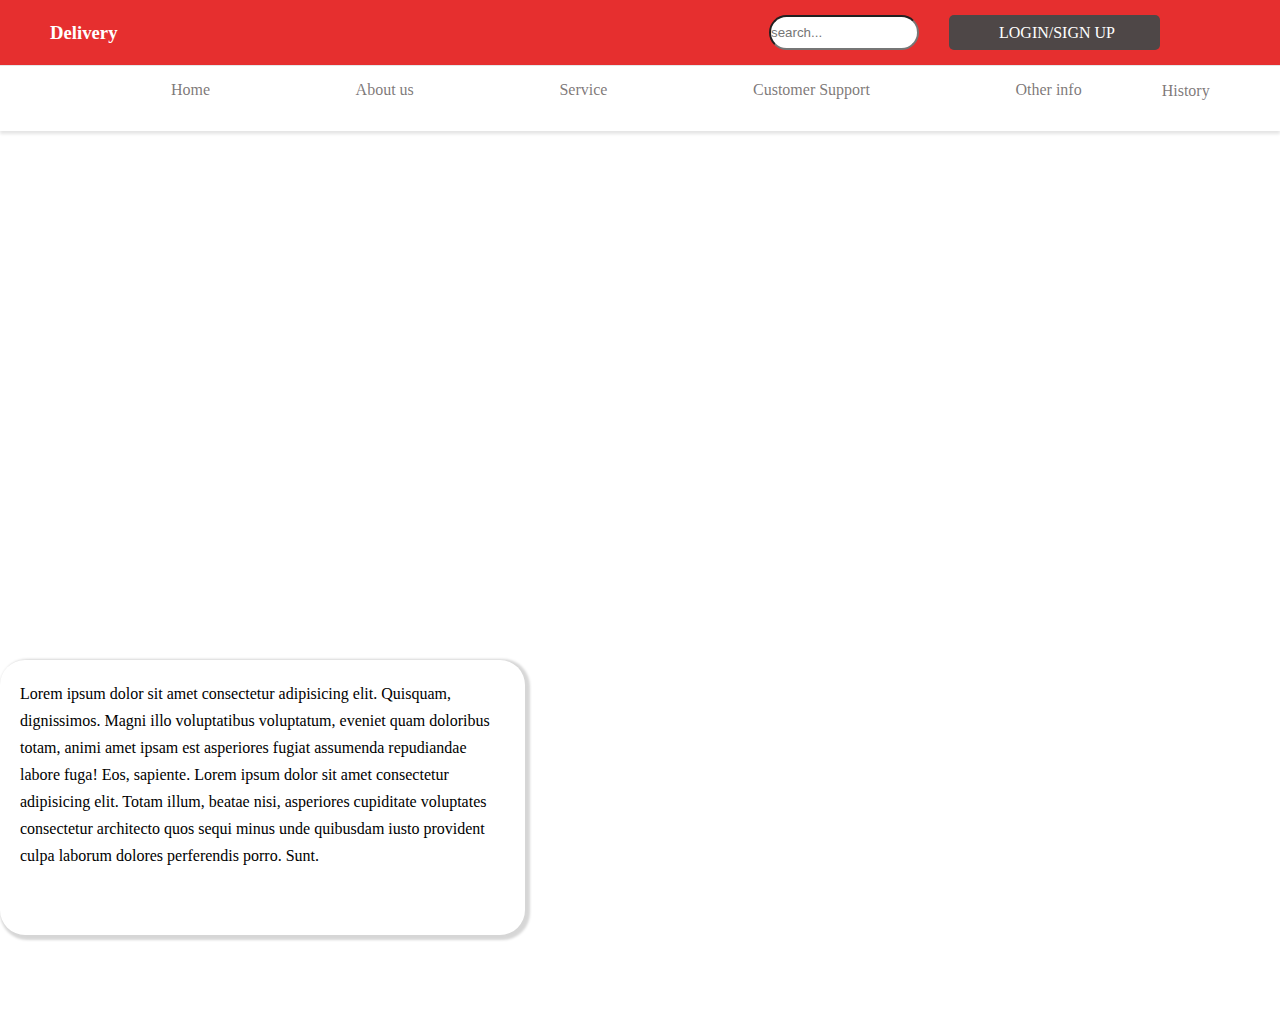
==== Baitapcuoikhoas/html/abtus.html @ a80150d7 "new ss12" ====
<!DOCTYPE html>
<html lang="en">
<head>
    <meta charset="UTF-8">
    <meta name="viewport" content="width=device-width, initial-scale=1.0">
    <title>About Us</title>
    <link rel="stylesheet" href="../Style/abtus.css">
    <link rel="stylesheet" href="../Style/index.css">
</head>
<body>
    <!-- Navbar -->
    <div class="navbar">
        <div class="upper-navbar">
          <a href="./index.html">
              <!-- Heading -->
              <h3 class="heading">Delivery</h1>
                  <i class="fa-solid fa-dragon" style="color: #470000;"></i>
          </a>
          <div class="right">
              <!-- Thanh search -->
              <form class="search" method="get" action="./search.html">
                  <input type="text" placeholder="search...">
                  <button type="submit">
                      <i class="fa-solid fa-magnifying-glass" style="color: #c93a3a;"></i>
                  </button>
              </form>
  
              <div class="register">
                  <a href="./sign-in.html">
                      <p>LOGIN/SIGN UP</p>
                      <i class="fa-solid fa-right-to-bracket" style="color: #ffffff;"></i>
                  </a>
              </div>
          </div>
        </div>
      
          <div class="lower-navbar">
              <div class="header" >
                  
              </div>
  
              <div class="drop">
                  <a href="./index.html">Home</a>
              </div>
  
              <div class="drop">
                  <a href="#">About us</a>
              </div>
  
              <div class="drop" tabindex="0">
                  <a href="#">Service <i class="fa-solid fa-chevron-down"></i></a>
                  <div class="list">
                    <a href="#" class="list-child">Domestic services</a>
                    <a href="#" class="list-child">International services</a>
                    <a href="#" class="list-child">Logistic services</a>
                  </div>
                </div>
                <div class="drop" tabindex="0">
                  <a href="#">Customer Support <i class="fa-solid fa-chevron-down"></i></a>
                  <div class="list">
                    <a href="#" class="list-child">Frequently asked questions</a>
                    <a href="#" class="list-child">Submit complaint information</a>
                    <a href="#" class="list-child">Feedback</a>
                  </div>
                </div>
                <div class="drop" tabindex="0">
                  <a href="#">Other info <i class="fa-solid fa-chevron-down"></i></a>
                  <div class="list">
                    <a href="#" class="list-child">Vouchers</a>
                    <a href="#" class="list-child">Contact</a>
                </div>
  
                  <div class="drop">
                      <a href="#">History</a>
                  </div>
  
                  
              </div>
          </div>
        </div>
    <div class="home1">
        <h1>DELIVERY</h1>
        <div class="small">
        <p>Lorem ipsum dolor sit amet consectetur adipisicing elit. Quisquam, dignissimos. Magni illo voluptatibus voluptatum, eveniet quam doloribus totam, animi amet ipsam est asperiores fugiat assumenda repudiandae labore fuga! Eos, sapiente. Lorem ipsum dolor sit amet consectetur adipisicing elit. Totam illum, beatae nisi, asperiores cupiditate voluptates consectetur architecto quos sequi minus unde quibusdam iusto provident culpa laborum dolores perferendis porro. Sunt.</p>
    </div>
    </div>
</body>
</html>
---- Baitapcuoikhoas/Style/abtus.css ----
* {
    margin: 0px;
    padding: 0%;
    box-sizing: border-box;
    text-decoration: none;
  
  }
  
  .home1 {
  
    background-image: url("https://jtexpress.vn/storage/app/uploads/public/628/598/69c/62859869c9723182554168.jpg");
  height: 100vh;

  
  }


  .home1 h1{
color: #ffffff;
font-size: 52px;
padding: 25px;
position: relative;
top: 420px;

  }

  .small{
    background-color: #ffffff;
    height: 275px;
    width: 525px;
    border-radius: 25px;
    display: flex;
    justify-content: center;
    line-height: 27px;
    position: relative;
    z-index: 1;
    box-shadow: 2.5px 2px 2.5px 2.5px rgba(0, 0, 0, 0.16);
    top: 420px;
    
    
  }

  .small p{
    padding: 20px;
  }
---- Baitapcuoikhoas/Style/index.css ----
*{
    margin: 0px;
    padding: 0%;
    box-sizing: border-box;
    text-decoration: none;
}

.navbar{
    background-color: #e62f2f;
    color: #000;
    box-shadow: 0px 3px 3px #0000001b;
    justify-content: space-between;

}

.navbar .upper-navbar {
    display: flex;
  flex-direction: row;
  justify-content: space-between;
  align-items: center;
  
}

.navbar a {
    display: flex;
    flex-direction: row;
    padding: 15px;
    padding-left: 50px;
    justify-content: left;
}

.navbar .heading {
    color: #fff;
    text-decoration: none;
}

.search input {
    border-radius: 30px;
    height: 35px;
    width: 150px;

}

.register {
    background: #4e4747;
    height: 35px;
    display: flex;
    text-align: center;
    border-radius: 5px;
    width: 100;
    margin-left: 30px;

}

.register i{
  line-height: 5px;
  
}

.register p {
    color: #fff;
    text-decoration: none;
    text-decoration: none;
    margin-bottom: 10px;
line-height: 5px;
margin-right: 30px;
}

.right {
    justify-content: space-between;
    display: flex;
    flex-direction: row;
    padding: 15px;
    padding-right: 120px;

}

.search button{
    cursor: pointer;
  border: none;
  outline: none;
  background: var(--primary);
  display: flex;
  justify-content: center;
  align-items: center;
  font-size: 20px;
}

.search{
    display: flex;
    flex-direction: row;
}

/* lower navbar */
.lower-navbar {
    border-top: 1px solid rgba(1, 15, 28, 0.1);
    display: flex;
    background-color: #fff;
    width: 100%;
    
  }
  
  .lower-navbar div {
    padding: 0 15px;
    max-width: 1100px;
    margin: 0 auto;
    display: flex;
   height: 65px;
    justify-content: space-between
  }
  
  .lower-navbar>div>div {
    display: flex;
    height: 50px;
    gap: 30px;
    align-items: center;
    
  }

  .drop a{
    color: #534c4cbf;
    text-decoration: none;
    
  }

  .drop a:hover{
 color: #fff;
 background-color: #e62f2f;
  }

  .drop {
    position: relative;
    height: 50px;
    display: flex;
    text-align: center;
  }

  .list {
    position: absolute;
    opacity: 0;
    transform: translateY(20px);
    visibility: hidden;
    top: 100%;
    left: -10%;
    display: flex;
    flex-direction: column;
    align-items: stretch;
    z-index: 10;
    transition: 0.2s;
  }
  
  .drop:hover .list {
    opacity: 1;
    transform: translateY(0);
    visibility: visible;
  }
  
  
  .list-child {
    white-space: nowrap;
    background: #fff;
    padding: 10px 50px 10px 10px;
    transition: 0.3s;
  }
  

  .search {
    display: flex;
    align-items: center;
    position: relative;
}

.search input[type="text"] {
    padding-right: 40px; /* Để chừa không gian cho biểu tượng */
}

.search button {
    position: absolute;
    right: 0;
    top: 0;
    background: none;
    border: none;
    outline: none;
    cursor: pointer;
    padding: 5px;
}

.fa-search:before {
    content: "\f002"; /* Unicode của biểu tượng search */
    font-family: "FontAwesomeSolid";
}

.phone{
 margin-bottom: -20px;
}
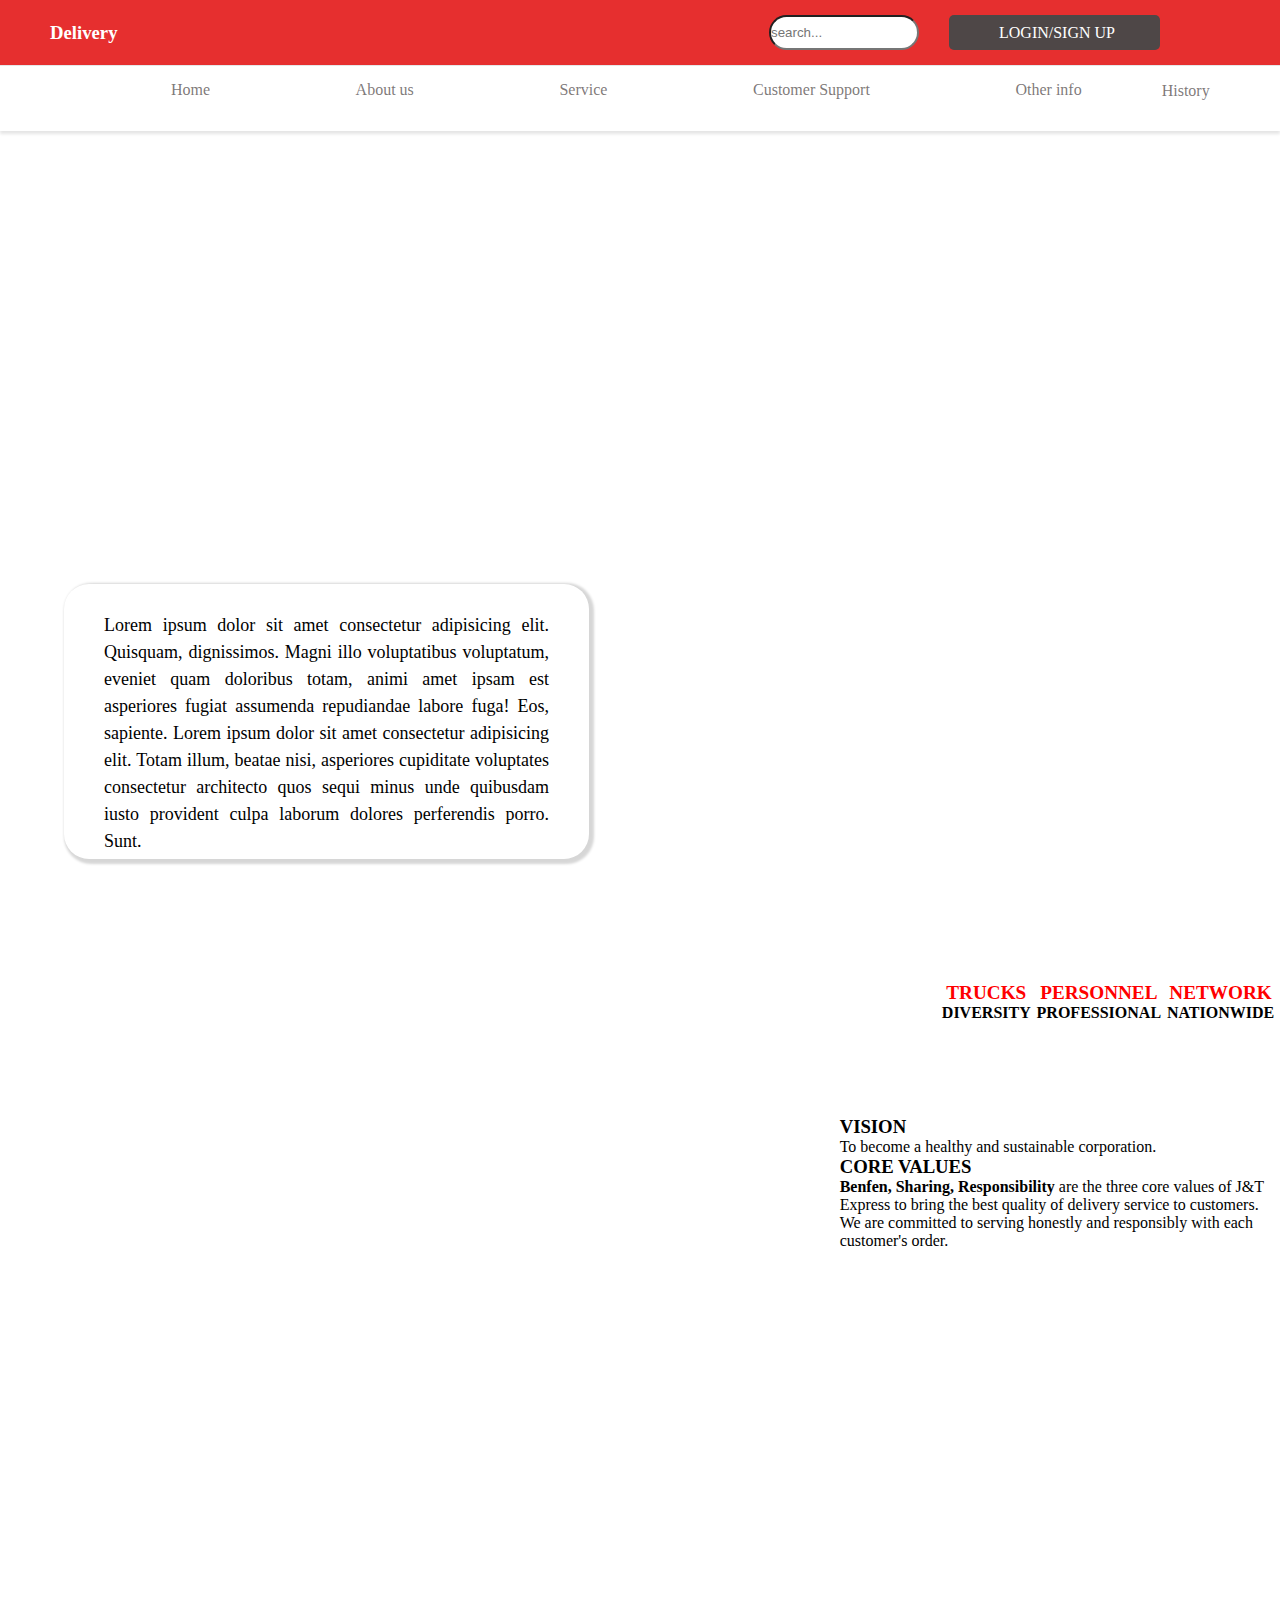
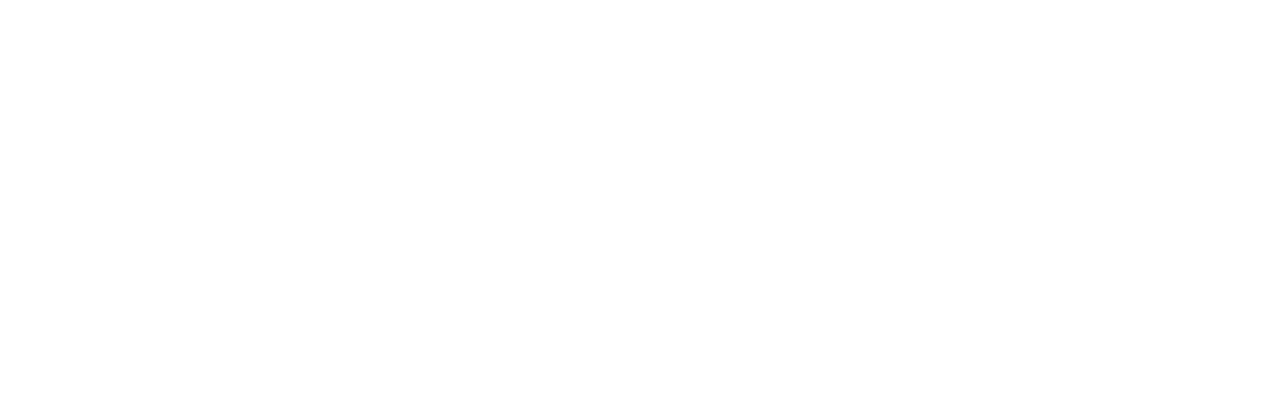
==== commit 8dc4acff: "New code ss 13" ====
--- a/Baitapcuoikhoas/html/abtus.html
+++ b/Baitapcuoikhoas/html/abtus.html
@@ -1,88 +1,158 @@
 <!DOCTYPE html>
 <html lang="en">
+
 <head>
     <meta charset="UTF-8">
     <meta name="viewport" content="width=device-width, initial-scale=1.0">
     <title>About Us</title>
+    <!-- Nhúng Fontawesome -->
+    <link rel="stylesheet" href="https://cdnjs.cloudflare.com/ajax/libs/font-awesome/6.5.1/css/all.min.css"
+        integrity="sha512-DTOQO9RWCH3ppGqcWaEA1BIZOC6xxalwEsw9c2QQeAIftl+Vegovlnee1c9QX4TctnWMn13TZye+giMm8e2LwA=="
+        crossorigin="anonymous" referrerpolicy="no-referrer" />
+
+    <!-- Nhúng google font vào dự án -->
+    <link rel="preconnect" href="https://fonts.googleapis.com">
+    <link rel="preconnect" href="https://fonts.gstatic.com" crossorigin>
+    <link href="https://fonts.googleapis.com/css2?family=Inconsolata:wght@300&family=Poor+Story&display=swap"
+        rel="stylesheet">
+
+    <!-- Nhúng bootstrap vào website -->
+    <link href="https://cdn.jsdelivr.net/npm/bootstrap@5.3.2/dist/css/bootstrap.min.css" rel="stylesheet"
+        integrity="sha384-T3c6CoIi6uLrA9TneNEoa7RxnatzjcDSCmG1MXxSR1GAsXEV/Dwwykc2MPK8M2HN" crossorigin="anonymous">
+
+    <script src="https://cdn.jsdelivr.net/npm/bootstrap@5.3.2/dist/js/bootstrap.bundle.min.js"
+        integrity="sha384-C6RzsynM9kWDrMNeT87bh95OGNyZPhcTNXj1NW7RuBCsyN/o0jlpcV8Qyq46cDfL"
+        crossorigin="anonymous"></script>
+
     <link rel="stylesheet" href="../Style/abtus.css">
     <link rel="stylesheet" href="../Style/index.css">
 </head>
+
 <body>
     <!-- Navbar -->
-    <div class="navbar">
-        <div class="upper-navbar">
-          <a href="./index.html">
-              <!-- Heading -->
-              <h3 class="heading">Delivery</h1>
-                  <i class="fa-solid fa-dragon" style="color: #470000;"></i>
-          </a>
-          <div class="right">
-              <!-- Thanh search -->
-              <form class="search" method="get" action="./search.html">
-                  <input type="text" placeholder="search...">
-                  <button type="submit">
-                      <i class="fa-solid fa-magnifying-glass" style="color: #c93a3a;"></i>
-                  </button>
-              </form>
-  
-              <div class="register">
-                  <a href="./sign-in.html">
-                      <p>LOGIN/SIGN UP</p>
-                      <i class="fa-solid fa-right-to-bracket" style="color: #ffffff;"></i>
-                  </a>
-              </div>
-          </div>
-        </div>
-      
-          <div class="lower-navbar">
-              <div class="header" >
-                  
-              </div>
-  
-              <div class="drop">
-                  <a href="./index.html">Home</a>
-              </div>
-  
-              <div class="drop">
-                  <a href="#">About us</a>
-              </div>
-  
-              <div class="drop" tabindex="0">
-                  <a href="#">Service <i class="fa-solid fa-chevron-down"></i></a>
-                  <div class="list">
-                    <a href="#" class="list-child">Domestic services</a>
-                    <a href="#" class="list-child">International services</a>
-                    <a href="#" class="list-child">Logistic services</a>
-                  </div>
+    <div class="world">
+        <div class="navbar">
+            <div class="upper-navbar">
+                <a href="./index.html">
+                    <!-- Heading -->
+                    <h3 class="heading">Delivery</h1>
+                        <i class="fa-solid fa-dragon" style="color: #470000;"></i>
+                </a>
+                <div class="right">
+                    <!-- Thanh search -->
+                    <form class="search" method="get" action="./search.html">
+                        <input type="text" placeholder="search...">
+                        <button type="submit">
+                            <i class="fa-solid fa-magnifying-glass" style="color: #c93a3a;"></i>
+                        </button>
+                    </form>
+
+                    <div class="register">
+                        <a href="./sign-in.html">
+                            <p>LOGIN/SIGN UP</p>
+                            <i class="fa-solid fa-right-to-bracket" style="color: #ffffff;"></i>
+                        </a>
+                    </div>
+                </div>
+            </div>
+
+            <div class="lower-navbar">
+                <div class="header">
+
+                </div>
+
+                <div class="drop">
+                    <a href="./index.html">Home</a>
+                </div>
+
+                <div class="drop">
+                    <a href="./abtus.html">About us</a>
+                </div>
+
+                <div class="drop" tabindex="0">
+                    <a href="#">Service <i class="fa-solid fa-chevron-down"></i></a>
+                    <div class="list">
+                        <a href="#" class="list-child">Domestic services</a>
+                        <a href="#" class="list-child">International services</a>
+                        <a href="#" class="list-child">Logistic services</a>
+                    </div>
                 </div>
                 <div class="drop" tabindex="0">
-                  <a href="#">Customer Support <i class="fa-solid fa-chevron-down"></i></a>
-                  <div class="list">
-                    <a href="#" class="list-child">Frequently asked questions</a>
-                    <a href="#" class="list-child">Submit complaint information</a>
-                    <a href="#" class="list-child">Feedback</a>
-                  </div>
+                    <a href="#">Customer Support <i class="fa-solid fa-chevron-down"></i></a>
+                    <div class="list">
+                        <a href="#" class="list-child">Frequently asked questions</a>
+                        <a href="#" class="list-child">Submit complaint information</a>
+                        <a href="#" class="list-child">Feedback</a>
+                    </div>
                 </div>
                 <div class="drop" tabindex="0">
-                  <a href="#">Other info <i class="fa-solid fa-chevron-down"></i></a>
-                  <div class="list">
-                    <a href="#" class="list-child">Vouchers</a>
-                    <a href="#" class="list-child">Contact</a>
+                    <a href="#">Other info <i class="fa-solid fa-chevron-down"></i></a>
+                    <div class="list">
+                        <a href="#" class="list-child">Vouchers</a>
+                        <a href="./contact.html" class="list-child">Contact</a>
+                    </div>
+
+                    <div class="drop">
+                        <a href="#">History</a>
+                    </div>
+
+
                 </div>
-  
-                  <div class="drop">
-                      <a href="#">History</a>
-                  </div>
-  
-                  
-              </div>
-          </div>
+            </div>
         </div>
-    <div class="home1">
-        <h1>DELIVERY</h1>
-        <div class="small">
-        <p>Lorem ipsum dolor sit amet consectetur adipisicing elit. Quisquam, dignissimos. Magni illo voluptatibus voluptatum, eveniet quam doloribus totam, animi amet ipsam est asperiores fugiat assumenda repudiandae labore fuga! Eos, sapiente. Lorem ipsum dolor sit amet consectetur adipisicing elit. Totam illum, beatae nisi, asperiores cupiditate voluptates consectetur architecto quos sequi minus unde quibusdam iusto provident culpa laborum dolores perferendis porro. Sunt.</p>
-    </div>
+        <div class="home">
+            <div class="home1">
+                <div class="smallhome">
+
+                    <h1>DELIVERY</h1>
+                    <div class="small">
+                        <p>Lorem ipsum dolor sit amet consectetur adipisicing elit. Quisquam, dignissimos. Magni illo
+                            voluptatibus voluptatum, eveniet quam doloribus totam, animi amet ipsam est asperiores
+                            fugiat assumenda repudiandae labore fuga! Eos, sapiente. Lorem ipsum dolor sit amet
+                            consectetur adipisicing elit. Totam illum, beatae nisi, asperiores cupiditate voluptates
+                            consectetur architecto quos sequi minus unde quibusdam iusto provident culpa laborum dolores
+                            perferendis porro. Sunt.</p>
+                    </div>
+                </div>
+            </div>
+            <div class="home2">
+                <div class="circle">
+                    <img src="https://jtexpress.vn/themes/jtexpress/assets/images/circle_1.png" alt="">
+                    <h3>TRUCKS</h3>
+                    <b>DIVERSITY</b>
+                </div>
+                <div class="circle">
+                    <img src="https://jtexpress.vn/themes/jtexpress/assets/images/circle_2.png" alt="">
+                    <h3>PERSONNEL</h3>
+                    <b>PROFESSIONAL</b>
+                </div>
+                <div class="circle">
+                    <img src="https://jtexpress.vn/themes/jtexpress/assets/images/circle_3.png" alt="">
+                    <h3>NETWORK</h3>
+                    <b>NATIONWIDE</b>
+                </div>
+
+
+            </div>
+        </div>
+        <div class="vision">
+            <div class="man">
+            </div>
+            <div class="content">
+                <div class="up">
+                <i class="fa-solid fa-quote-left" style="color: red;"></i>
+                
+                <h3>VISION</h3>
+                <p>To become a healthy and sustainable corporation.</p>
+            </div>
+            <div class="down">
+                <h3>CORE VALUES</h3>
+                <p><span><b>Benfen, Sharing, Responsibility</b></span> are the three core values of J&T Express to bring the best quality of delivery service to customers.
+                    We are committed to serving honestly and responsibly with each customer's order.</p>
+            </div>
+            </div>
+        </div>
     </div>
 </body>
+
 </html>--- a/Baitapcuoikhoas/Style/abtus.css
+++ b/Baitapcuoikhoas/Style/abtus.css
@@ -6,10 +6,14 @@
   
   }
   
+  .home{
+    padding-bottom: 30px;
+  }
   .home1 {
   
     background-image: url("https://jtexpress.vn/storage/app/uploads/public/628/598/69c/62859869c9723182554168.jpg");
   height: 100vh;
+  background-position: center;
 
   
   }
@@ -21,10 +25,20 @@
 padding: 25px;
 position: relative;
 top: 420px;
+z-index: 1;
+
 
   }
 
+  .smallhome {
+    position: absolute;
+    top: 55px;
+    left: 5%;}
+    /* transform: translate(-50%, -50%);
+text-align: center;} */
+
   .small{
+
     background-color: #ffffff;
     height: 275px;
     width: 525px;
@@ -42,4 +56,73 @@
 
   .small p{
     padding: 20px;
-  }+  }
+
+  .home2{
+    display: flex;
+    flex-direction: row;
+  position: relative;
+  z-index: 1;
+ top: -64px ;
+ padding-left: 104vh;
+ justify-content: space-evenly;
+
+}
+
+.circle{
+  display: flex;
+  flex-direction: column;
+  /* justify-content: center; */
+  text-align: center;
+}
+
+.circle h3{
+  font-size: larger;
+  color: red;
+padding-top: 15px;
+}
+
+.circle p{
+  font-size: smaller;
+}
+
+.home1 p {
+  font-size: 18px;
+  text-align: justify;
+  line-height: 1.5;
+  margin: 20px;
+  position: relative;
+  top: -12px;
+}
+
+
+.man{
+  background-image: url("https://scontent.fhan14-2.fna.fbcdn.net/v/t1.15752-9/423422367_800012888634539_6613752221357159714_n.png?_nc_cat=100&ccb=1-7&_nc_sid=8cd0a2&_nc_eui2=AeGeL-4mf9pFkUcm6NhVcNdgntezwkvzw4ye17PCS_PDjLbwAyNfjb0PrsopeJyU4qVBTNAmW4CFrP3LbNoN3B3w&_nc_ohc=qCpoxmL3GaEAX-JSq-1&_nc_ht=scontent.fhan14-2.fna&oh=03_AdSRkG-cA1HO8rOWp0W2hE9qDthCSowf7cJmKp-PLpbzBw&oe=66015861");
+  height: 100vh;
+  
+  background-size: contain;
+  background-position: center center;
+    background-repeat: no-repeat;
+    height: 100vh;
+   width: 250vh;
+    
+}
+
+.vision{
+  display: flex;
+  flex-direction: row;
+  justify-content: space-between
+ 
+}
+.content{
+  padding-left: 120px;
+}
+
+.vision .up i {
+  font-size: 72px; /* Kích thước mong muốn */
+  
+}
+
+
+
+
--- a/Baitapcuoikhoas/Style/index.css
+++ b/Baitapcuoikhoas/Style/index.css
@@ -193,44 +193,103 @@
 .phone{
  margin-bottom: -20px;
 }
-
-
-
-
-
-
-
-
-
-
-
-
-
-
-
-
-
-
-
-
-
-
-
-
-
-
-
-
-
-
-
-
-
-
-
-
-
-
-
-
-
+.top{
+  height: 100vh;
+}
+.inside{
+  z-index: 1;
+  position: relative;
+  display: flex;
+  flex-direction: column;
+  text-align: center;
+  
+}
+
+.inside h1{
+  position: relative;
+  font-size: 52px;
+  font-weight:300 ;
+  top: 140px;
+}
+
+.customer{
+  position: relative;
+  display: flex;
+  flex-direction: row;
+  justify-content: space-evenly;
+  top: 300px;
+}
+
+.inside p{
+  position: relative;
+  top: 140px;
+}
+.mid{
+  padding-top: 75px;
+  background-color: #33333329;
+}
+
+.mid-top h1{
+  font-size: 40px;
+  font-weight:300 ;
+}
+
+.mid-top {
+  display: flex;
+  flex-direction: column;
+  text-align: center;
+}
+
+.mid-bot{
+  display: flex;
+  flex-direction: row;
+  justify-content: space-evenly;
+  text-align: center;
+  padding: 35px 62px;
+  
+}
+
+.one-forth{
+  width: 100%;
+  padding-right: 15px;
+  padding-left: 15px;
+}
+
+
+
+
+
+
+
+
+
+
+
+
+
+
+
+
+
+
+
+
+
+
+
+
+
+
+
+
+
+
+
+
+
+
+
+
+
+
+
